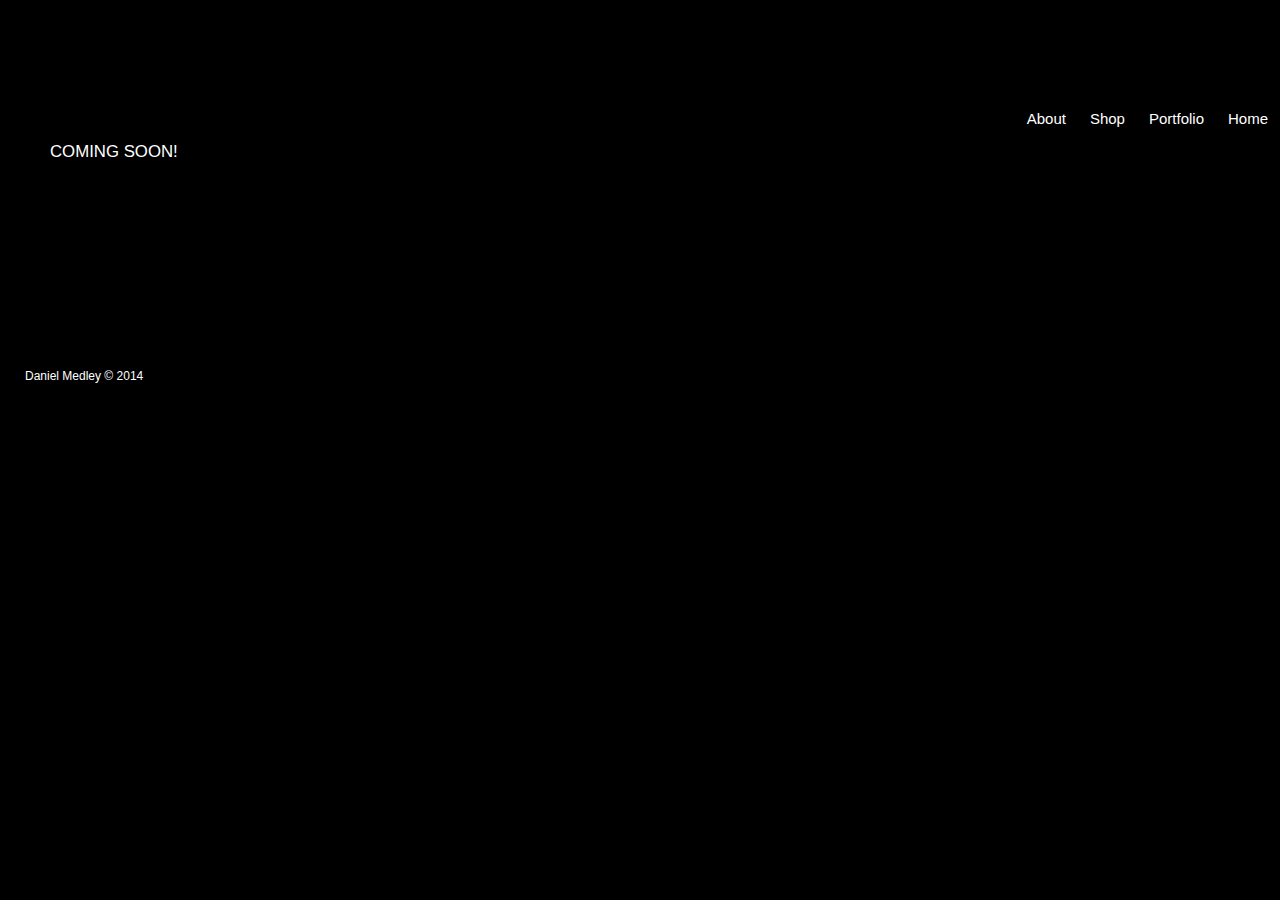
==== about.html @ 7b647366 "about page added" ====
<!DOCTYPE HTML>
<html>
	<head>
		<meta http-equiv="Content-Type" content="text/html; charset=UTF-8" />
		<title>Daniel Medley Photography| About </title>
		<link rel="stylesheet" type="text/css" href="css/site.css">
		<link rel="stylesheet" type="text/css" href="css/normalize.css">
		<link rel="stylesheet" type="text/css" href="css/media-queries.css">
	</head>
		
	<body>
	<div id="wrapper">
		<!--Start of navigation -->
		
			<ul id="nav" class="cf">
				<li><a href="index.html">Home</a></li>
				<li><a href="portfolio.html">Portfolio</a></li>

				<li><a href="shop.html">
					Shop
					<ul>
						<li><a href="prints.html">Prints</a></li>
						<li><a href="producst.html">Products</a></li>
					</ul>
				</li>

				<li><a href="#">About</a></li>
			</ul>

		<div>
			<p> COMING SOON!</p>
		</div>

		<div> 
		<footer>
		<p> Daniel Medley &copy; <?php echo date("Y");?>2014 </p>
	</footer>
	</div>
	</div> <!-- Wrapper ends here -->
	<script src="http://code.jquery.com/jquery-1.11.1.min.js"></script>
	<script type="text/javascript" src="js/site.js"></script>
	</body>
</html>
---- css/site.css ----
/*Consider using 'dppx' units, as in CSS 'dpi' means dots-per-CSS-inch, not dots-per-physical-inch, so does not correspond to the actual 'dpi' of a screen. In media query expression: (min-resolution: 144dpi), (-webkit-min-device-pixel-ratio: 1.5) */

/*General Styles*/
#wrapper{
	width: 1280px;
	height:auto;
	color:white;
}
/*Clearfix*/
/* For modern browsers */
.cf:before,
.cf:after {
    content:"";
    display:table;
}
.cf:after {
    clear:both;
}
/* For IE 6/7 (trigger hasLayout) */
.cf {
    zoom:1;
}

.left{float: left;}
.right{float: right;}

/*============================
MAIN DROPDOWN NAVIGATION*/
*/

#nav{
	list-style:none;
	margin: 0px 10px 0px 5px; 
	padding:0; 
	display:block;

}
#nav li{
	float:right; 
	position:relative; 
	display:block;

}
#nav > li{
	margin-top:100px;
}
#nav li a{
	display:block;
	font-size:15px;
	background:none; 
	padding:6px 12px; 
	color:white; 
	text-decoration:none; 
	border-bottom:1px solid transparent;
}
li.active {
	border-bottom: 1px solid #fff;
}
#nav > li:hover > a{
	background:#000; 
	border-bottom:1px solid #777;
}

#nav ul{
	display:none;
	position:absolute; 
	list-style:none; 
	z-index:10; 
	background:#444; 
	color:white; 
	margin:0; padding:3px 0px;
	     -moz-box-shadow: 0px 0px 6px #777; 
  -webkit-box-shadow: 0px 0px 6px #777; 
          box-shadow: 0px 0px 6px #777;
}
#nav ul li{float:none; min-width:200px;}
#nav ul a{
	font-size:12px;
	white-space:nowrap;
	display:block;
}
#nav ul li:hover > a{background:#404040;}

#main-bg{
	width: 100%;
	height: 100%;
	margin-top:50px;

}
#main-bg img{
	opacity: 0.2;
	filter: alpha(opacity=20); /*Fix for IE8 and earlier*/
}
div > p{
	loat:left;
	margin-left: 50px;
	margin-bottom: 200px;
}
footer > p{
	float:left;
	color:#fff;
	font-size: 12px;
	float:left;
	clear:both;
	margin-left: 25px;
}

/*Gallery CSS*/

.placehold1{
	width: 490px;
	height:240px;
	background-color:#e2e2e2;
	padding:10px;
	float:left;
	margin-left:120px;
	margin-top:220px;
	clear:none;
}
.placehold2{
	width: 620px;
	height:240px;
	background-color:#e2e2e2;
	padding:10px;
	float:left;
	margin-left:120px;
	margin-top:20px;
	clear:none;

}
.placehold3{
	width:390px;
	height:390px;
	background-color:#e2e2e2;
	padding:10px;
	float:right;
	margin-top:92px;
	margin-right:120px;
	clear:right;
}
.placehold4{
	width: 390px;
	height:310px;
	background-color:#e2e2e2;
	float:right;
	margin-top:25px;
	margin-right:120px;
	margin-bottom:100px;
	clear:none;
}
#place-hold5{
	margin-left:120px;
}
.placehold5{
	width: 197px;
	height:197px;
	background-color:#e2e2e2;
	padding:10px;
	margin-right:15px;
	margin-top:25px;
	float:left;
	display:inline-block;
}
---- css/media-queries.css ----
/*Media Queries for generic devices*/


@media only screen and (min-device-width:320px) and (max-device-width:480px) and (orientation:landscape){
	/*
	Add smartphone css here
	*/
}

@media only screen and (min-device-width:1224px){

	/*
	*	ADD YOUR Desktop and Laptop CSS HERE
	*/
}

@media only screen and (min-device-width:1824px){

	/*
	*	ADD YOUR Desktop and Laptop CSS HERE
	*/

}
/* 


****************   Apple Devices  *****************


*/
@media only screen and (min-device-width:768px) and (max-device-width:1024px){
	/*
	* 			ADD IPAD CSS HERE (Both Portrait and landscape)
	*/
}

@media only screen and (min-device-width:768px) and (max-device-width:1024px) and (orientation:landscape){

	/*
	*		ADD IPAD CSS HERE (LANDSCAPE ONLY)
	*/
}

@media only screen and (min-device-width:768px) and (max-device-width:1024px) and (orientation:portrait){

	/*
	*		ADD IPAD CSS HERE (PORTRAIT ONLY)
	*/
}

@media only screen and (min-device-width:320px) and (max-device-width:568px){
	/*
	*		ADD IPHONE 5 CSS HERE (BOTH PORTRAIT AND LANDSCAPE)
	*/
}
@media only screen and (min-device-width:320px) and (max-device-width:568px) and (orientation:landscape){
	/*
	*		ADD IPHONE 5 CSS HERE (LANDSCAPE)
	*/
}

@media only screen and (min-device-width:320px) and (max-device-width:568px) and (orientation:portrait){
	/*
	*		ADD IPHONE 5 CSS HERE (PORTRAIT)
	*/
}

@media only screen and (min-device-width: 320px) and (max-device-width: 480px) { 
	/*
	*	ADD YOUR iPhone CSS HERE
	*/
}
@media only screen and (min-device-width: 320px) and (max-device-width: 480px) and (orientation:landscape) { 
	/*
	*	ADD YOUR iPhone CSS HERE
	*/
}
@media only screen and (min-device-width: 320px) and (max-device-width: 480px) and (orientation:portrait) { 
	/*
	*	ADD YOUR iPhone CSS HERE
	*/
}
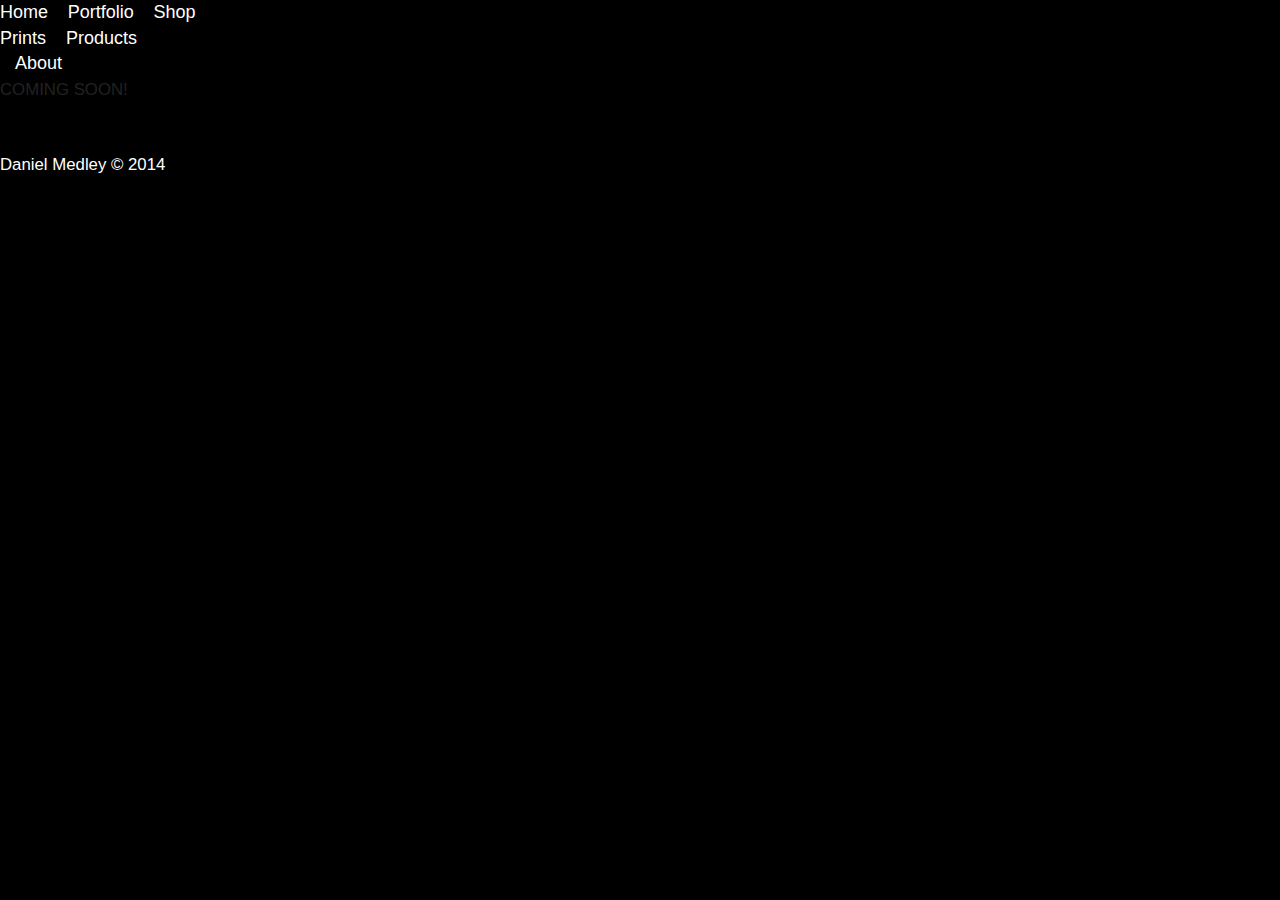
==== commit 8e28c171: "misc changes" ====
--- a/about.html
+++ b/about.html
@@ -2,7 +2,7 @@
 <html>
 	<head>
 		<meta http-equiv="Content-Type" content="text/html; charset=UTF-8" />
-		<title>Daniel Medley Photography| About </title>
+		<title>Daniel Medley Photography | About </title>
 		<link rel="stylesheet" type="text/css" href="css/site.css">
 		<link rel="stylesheet" type="text/css" href="css/normalize.css">
 		<link rel="stylesheet" type="text/css" href="css/media-queries.css">
--- a/css/site.css
+++ b/css/site.css
@@ -2,107 +2,44 @@
 
 /*General Styles*/
 #wrapper{
-	width: 1280px;
+	width: 1450px;
 	height:auto;
+}
+nav{
+	float:right;
+	width:300px;
+	margin-top:100px;
+	margin-right: 90px;
+}
+ul{
+	clear: both;
+}
+ul > li{
+	font-size:18px;
+	list-style-type: none;
+	display:inline;
+	margin-right:15px;
+}
+ul > li > a:link{
+	text-decoration: none;
 	color:white;
 }
-/*Clearfix*/
-/* For modern browsers */
-.cf:before,
-.cf:after {
-    content:"";
-    display:table;
+ul > li > a:visited{
+	color:#e2e2e2;
 }
-.cf:after {
-    clear:both;
+a.active:link a.active:visited{
+	text-decoration:underline;
+	font-size: 24px;
+	color:#e2e2e2;
 }
-/* For IE 6/7 (trigger hasLayout) */
-.cf {
-    zoom:1;
-}
-
-.left{float: left;}
-.right{float: right;}
-
-/*============================
-MAIN DROPDOWN NAVIGATION*/
-*/
-
-#nav{
-	list-style:none;
-	margin: 0px 10px 0px 5px; 
-	padding:0; 
-	display:block;
+#main-bg{
+	width: 980px;
+	margin-top:100px;
 
 }
-#nav li{
-	float:right; 
-	position:relative; 
-	display:block;
-
-}
-#nav > li{
-	margin-top:100px;
-}
-#nav li a{
-	display:block;
-	font-size:15px;
-	background:none; 
-	padding:6px 12px; 
-	color:white; 
-	text-decoration:none; 
-	border-bottom:1px solid transparent;
-}
-li.active {
-	border-bottom: 1px solid #fff;
-}
-#nav > li:hover > a{
-	background:#000; 
-	border-bottom:1px solid #777;
-}
-
-#nav ul{
-	display:none;
-	position:absolute; 
-	list-style:none; 
-	z-index:10; 
-	background:#444; 
-	color:white; 
-	margin:0; padding:3px 0px;
-	     -moz-box-shadow: 0px 0px 6px #777; 
-  -webkit-box-shadow: 0px 0px 6px #777; 
-          box-shadow: 0px 0px 6px #777;
-}
-#nav ul li{float:none; min-width:200px;}
-#nav ul a{
-	font-size:12px;
-	white-space:nowrap;
-	display:block;
-}
-#nav ul li:hover > a{background:#404040;}
-
-#main-bg{
-	width: 100%;
-	height: 100%;
+footer > p{
+	color:#fff;
 	margin-top:50px;
-
-}
-#main-bg img{
-	opacity: 0.2;
-	filter: alpha(opacity=20); /*Fix for IE8 and earlier*/
-}
-div > p{
-	loat:left;
-	margin-left: 50px;
-	margin-bottom: 200px;
-}
-footer > p{
-	float:left;
-	color:#fff;
-	font-size: 12px;
-	float:left;
-	clear:both;
-	margin-left: 25px;
 }
 
 /*Gallery CSS*/
@@ -161,4 +98,3 @@
 	float:left;
 	display:inline-block;
 }
-
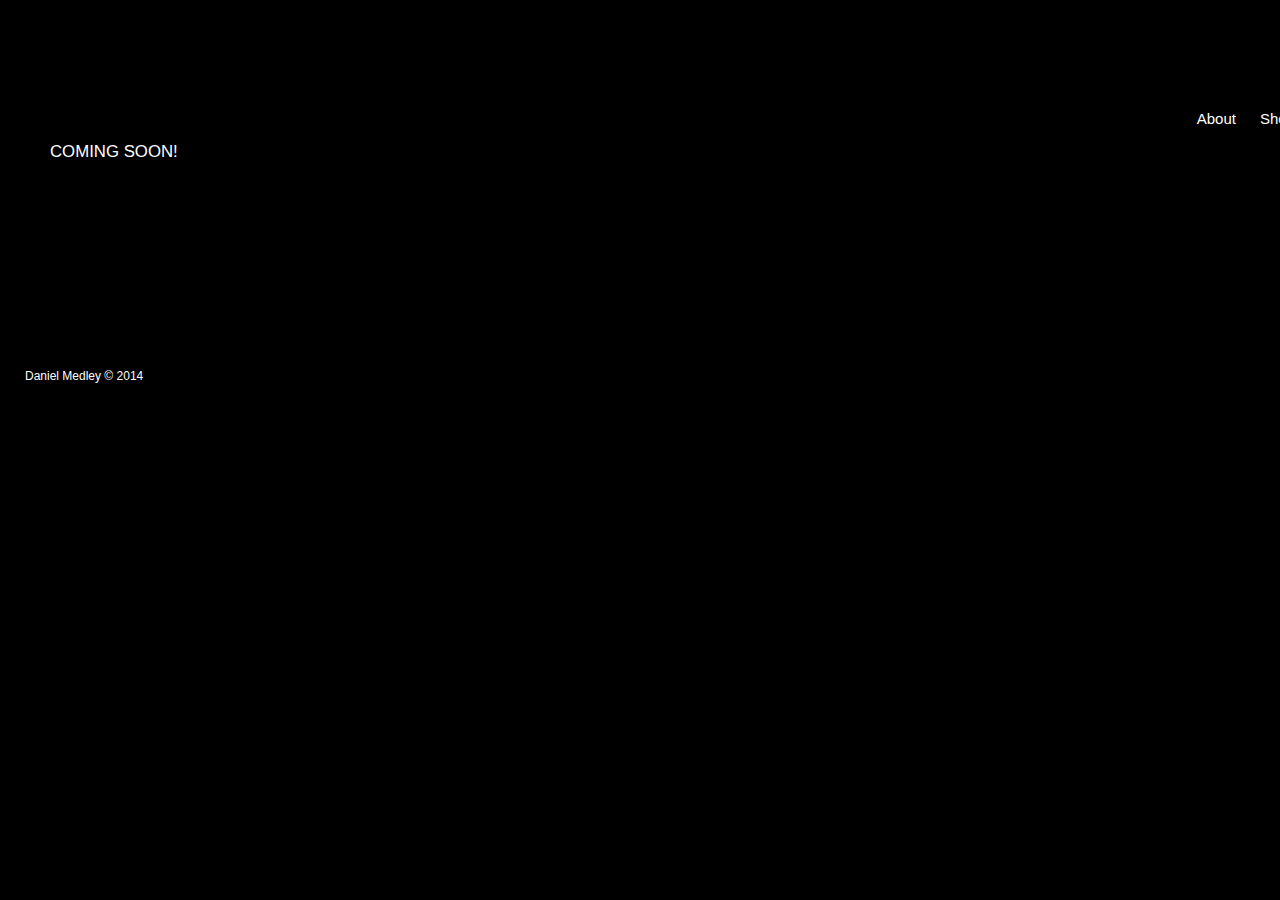
==== commit 95271d0c: "Merge branch 'master' into gh-pages" ====
--- a/about.html
+++ b/about.html
@@ -3,6 +3,7 @@
 	<head>
 		<meta http-equiv="Content-Type" content="text/html; charset=UTF-8" />
 		<title>Daniel Medley Photography | About </title>
+
 		<link rel="stylesheet" type="text/css" href="css/site.css">
 		<link rel="stylesheet" type="text/css" href="css/normalize.css">
 		<link rel="stylesheet" type="text/css" href="css/media-queries.css">
--- a/css/site.css
+++ b/css/site.css
@@ -4,42 +4,105 @@
 #wrapper{
 	width: 1450px;
 	height:auto;
-}
-nav{
-	float:right;
-	width:300px;
-	margin-top:100px;
-	margin-right: 90px;
-}
-ul{
-	clear: both;
-}
-ul > li{
-	font-size:18px;
-	list-style-type: none;
-	display:inline;
-	margin-right:15px;
-}
-ul > li > a:link{
-	text-decoration: none;
 	color:white;
 }
-ul > li > a:visited{
-	color:#e2e2e2;
+/*Clearfix*/
+/* For modern browsers */
+.cf:before,
+.cf:after {
+    content:"";
+    display:table;
 }
-a.active:link a.active:visited{
-	text-decoration:underline;
-	font-size: 24px;
-	color:#e2e2e2;
+.cf:after {
+    clear:both;
 }
-#main-bg{
-	width: 980px;
-	margin-top:100px;
+/* For IE 6/7 (trigger hasLayout) */
+.cf {
+    zoom:1;
+}
+
+.left{float: left;}
+.right{float: right;}
+
+/*============================
+MAIN DROPDOWN NAVIGATION*/
+*/
+
+#nav{
+	list-style:none;
+	margin: 0px 10px 0px 5px; 
+	padding:0; 
+	display:block;
 
 }
+#nav li{
+	float:right; 
+	position:relative; 
+	display:block;
+
+}
+#nav > li{
+	margin-top:100px;
+}
+#nav li a{
+	display:block;
+	font-size:15px;
+	background:none; 
+	padding:6px 12px; 
+	color:white; 
+	text-decoration:none; 
+	border-bottom:1px solid transparent;
+}
+li.active {
+	border-bottom: 1px solid #fff;
+}
+#nav > li:hover > a{
+	background:#000; 
+	border-bottom:1px solid #777;
+}
+
+#nav ul{
+	display:none;
+	position:absolute; 
+	list-style:none; 
+	z-index:10; 
+	background:#444; 
+	color:white; 
+	margin:0; padding:3px 0px;
+	     -moz-box-shadow: 0px 0px 6px #777; 
+  -webkit-box-shadow: 0px 0px 6px #777; 
+          box-shadow: 0px 0px 6px #777;
+}
+#nav ul li{float:none; min-width:200px;}
+#nav ul a{
+	font-size:12px;
+	white-space:nowrap;
+	display:block;
+}
+#nav ul li:hover > a{background:#404040;}
+
+#main-bg{
+	width: 100%;
+	height: 100%;
+	margin-top:50px;
+
+}
+#main-bg img{
+	opacity: 0.2;
+	filter: alpha(opacity=20); /*Fix for IE8 and earlier*/
+}
+div > p{
+	loat:left;
+	margin-left: 50px;
+	margin-bottom: 200px;
+}
 footer > p{
+	float:left;
 	color:#fff;
-	margin-top:50px;
+	font-size: 12px;
+	float:left;
+	clear:both;
+	margin-left: 25px;
 }
 
 /*Gallery CSS*/
@@ -98,3 +161,4 @@
 	float:left;
 	display:inline-block;
 }
+
